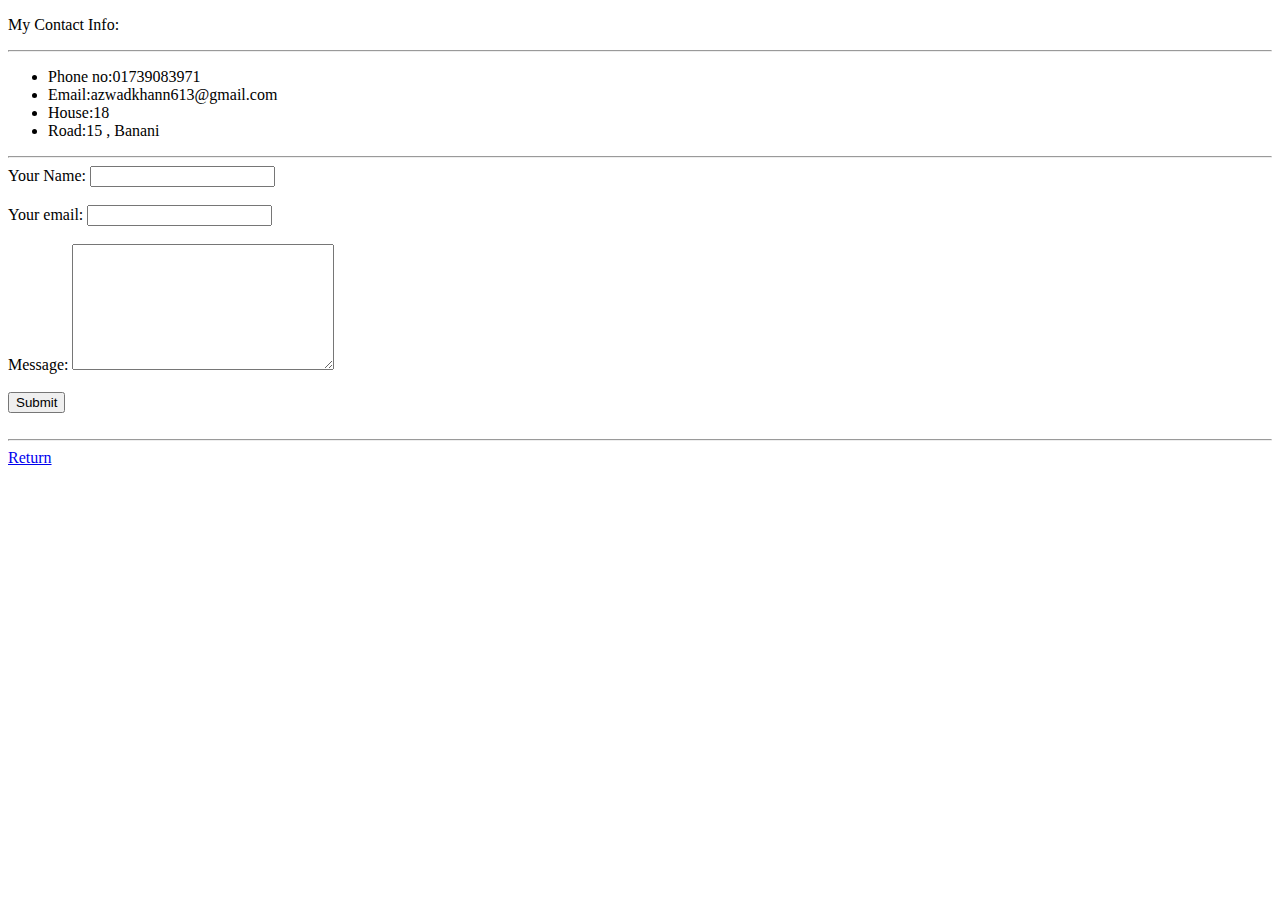
==== Contact.html @ e1b14050 "updates" ====
<!DOCTYPE html>
<html lang="en" dir="ltr">
  <head>
    <meta charset="utf-8">
    <title></title>
  </head>
  <body>
    <p>My Contact Info:</p>
    <hr>
    <ul>
      <li>Phone no:01739083971</li>
      <li>Email:azwadkhann613@gmail.com</li>
      <li>House:18</li>
      <li>Road:15 , Banani</li>

    </ul>
    <hr>
    <form action="mailto:azwadkhan613@gmail.com" method="post" enctype="text/plain">
      <label>Your Name:</label>
      <input type="text" name="YourName" value="">
      <br>
      <br>
      <label>Your email:</label>
      <input type="email" name="yourEmail" value="">
      <br>
      <br>
      <label>Message:</label>
      <textarea name="name" rows="8" cols="30"></textarea>
      <br>
      <br>
      <input type="Submit" name="" >
    </form>
    <br>
    <hr>
    <a href="index.html">Return</a>
  </body>
</html>
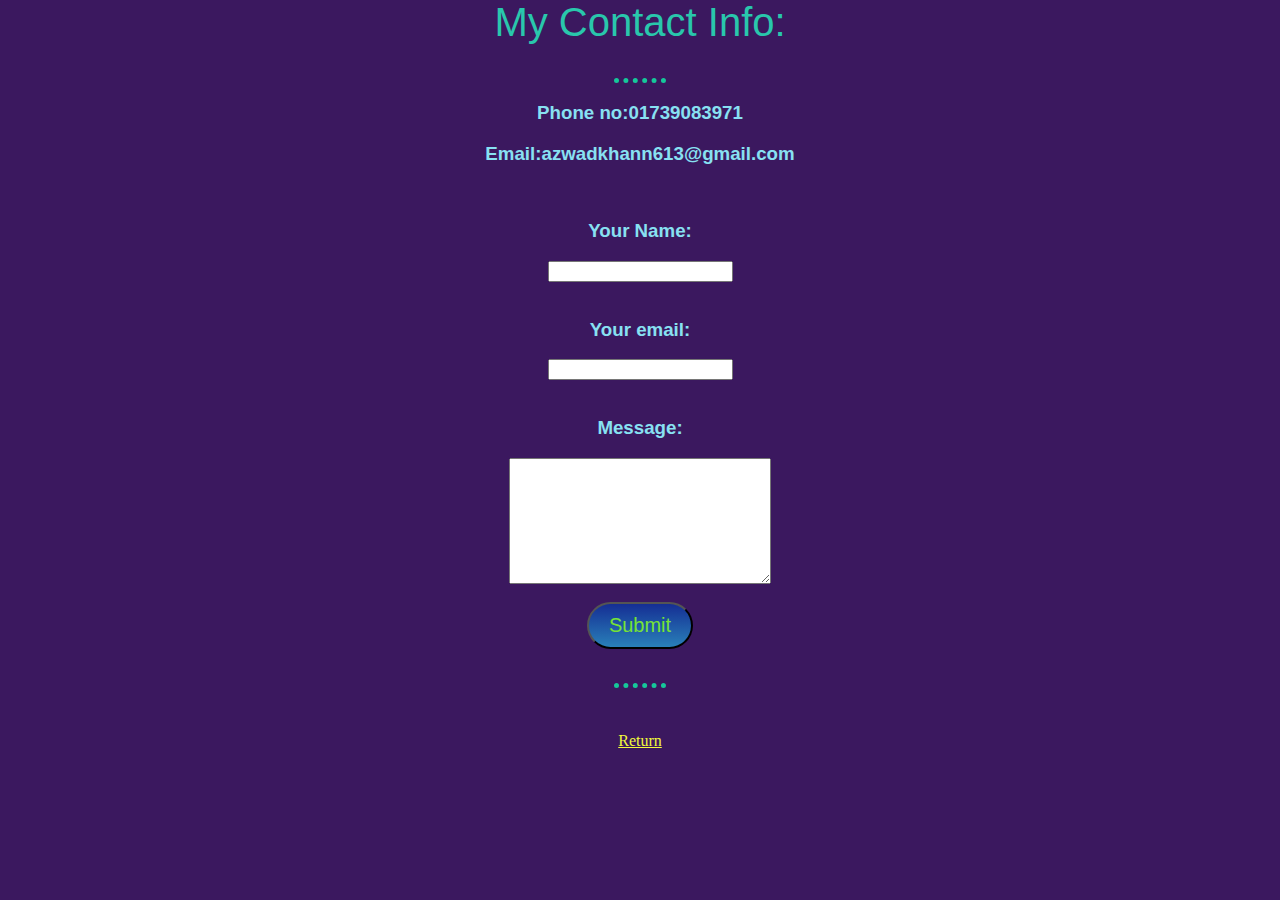
==== commit 25a28025: "stupid fixes" ====
--- a/Contact.html
+++ b/Contact.html
@@ -1,37 +1,42 @@
-<!DOCTYPE html>
 <html lang="en" dir="ltr">
   <head>
     <meta charset="utf-8">
     <title></title>
+      <link rel="stylesheet" href="CSS/styles.css">
   </head>
-  <body>
-    <p>My Contact Info:</p>
+  <body style="background-color: #3B185F">
+    <div class="Contact_body">
+
+
+    <h2>My Contact Info:</h2>
     <hr>
-    <ul>
-      <li>Phone no:01739083971</li>
-      <li>Email:azwadkhann613@gmail.com</li>
-      <li>House:18</li>
-      <li>Road:15 , Banani</li>
 
-    </ul>
-    <hr>
+      <h3>Phone no:01739083971</h3>
+      <h3>Email:azwadkhann613@gmail.com</h3>
+
+
+
+    <br>
     <form action="mailto:azwadkhan613@gmail.com" method="post" enctype="text/plain">
-      <label>Your Name:</label>
+      <label><h3>Your Name:</h3></label>
       <input type="text" name="YourName" value="">
       <br>
       <br>
-      <label>Your email:</label>
+      <label><h3>Your email:</h3></label>
       <input type="email" name="yourEmail" value="">
       <br>
       <br>
-      <label>Message:</label>
+      <label><h3>Message:</h3></label>
       <textarea name="name" rows="8" cols="30"></textarea>
       <br>
       <br>
-      <input type="Submit" name="" >
+      <input class="btn" type="Submit" name="" >
     </form>
     <br>
     <hr>
+    <br>
+    <br>
     <a href="index.html">Return</a>
+    </div>
   </body>
 </html>
--- a/CSS/styles.css
+++ b/CSS/styles.css
@@ -0,0 +1,163 @@
+/*******************DIVS*********************/
+.Upper {
+  background-image: url(../Images/cool2.gif);
+  background-repeat: no-repeat;
+  background-size: cover;
+  position: relative;
+  padding-top: 100px;
+
+}
+
+.middle-container {
+
+  background-color: #4D375D;
+
+}
+
+.bottom-container {
+
+  background-color: #3B185F;
+  margin-bottom: 0;
+}
+.skills{
+
+  background-color: #FF4B5C;
+
+}
+.skill-row {
+
+
+  width: 50%;
+  margin: 100px auto 100px auto;
+  text-align: left;
+  line-height: 2;
+}
+.Contact_body{
+  background-color: #3B185F;
+  text-align: center;
+
+}
+
+.profile{
+  margin-top: 0;
+  background-color: #4D375D;
+
+}
+.filler{
+  background-color: #3B185F;
+  height: 20px;
+
+}
+
+/**********************************************/
+a{
+  color: #F1FA3C;
+}
+head {
+  font-family: 'Montserrat', sans-serif;
+}
+
+h1 {
+  color: #29C7AC;
+  margin: 50px auto 0px auto;
+  font-size: 5.63rem;
+  font-family: 'Sacramento', cursive;
+}
+
+h2 {
+  color: #29C7AC;
+  font-size: 2.5rem;
+  font-family: 'Montserrat', sans-serif;
+  font-weight: normal;
+}
+
+.title_h2{
+
+  padding-bottom: 100px;
+  margin-bottom: 0;
+}
+
+h3 {
+  color: #88E1F2;
+  font-family: 'Montserrat', sans-serif;
+}
+
+body {
+  margin: 0;
+  text-align: center;
+  font-family: 'Merriweather', serif;
+}
+
+hr {
+  border-color: #16C79A;
+  border-width: 5px;
+  border-style: none;
+  border-top-style: dotted;
+  margin-top: 0;
+  width: 4%
+}
+
+p {
+  color: #F8EFD4;
+  font-size: 1em;
+}
+.p1{
+
+  margin-bottom: 0;
+
+}
+
+
+
+.My_pic {
+  border-radius: 100%;
+}
+
+.C {
+  border-radius: 100%;
+  width: 10%;
+  padding-right: 20px;
+}
+
+
+.java {
+  border-radius: 100%;
+  width: 10%;
+}
+
+.C{
+  width: 25%;
+float: left;
+
+}
+.java{
+  width: 20%;
+  float: right;
+  margin-left: 30px;
+}
+
+.btn {
+  background: #152e94;
+  background-image: -webkit-linear-gradient(top, #152e94, #2980b9);
+  background-image: -moz-linear-gradient(top, #152e94, #2980b9);
+  background-image: -ms-linear-gradient(top, #152e94, #2980b9);
+  background-image: -o-linear-gradient(top, #152e94, #2980b9);
+  background-image: linear-gradient(to bottom, #152e94, #2980b9);
+  -webkit-border-radius: 28;
+  -moz-border-radius: 28;
+  border-radius: 28px;
+  font-family: Arial;
+  color: #76e336;
+  font-size: 20px;
+  padding: 10px 20px 10px 20px;
+  text-decoration: none;
+}
+
+br{
+  background-color: #4D375D;
+
+}
+.My_pic{
+  border-radius: 50%;
+  padding-top: 20px;
+}
